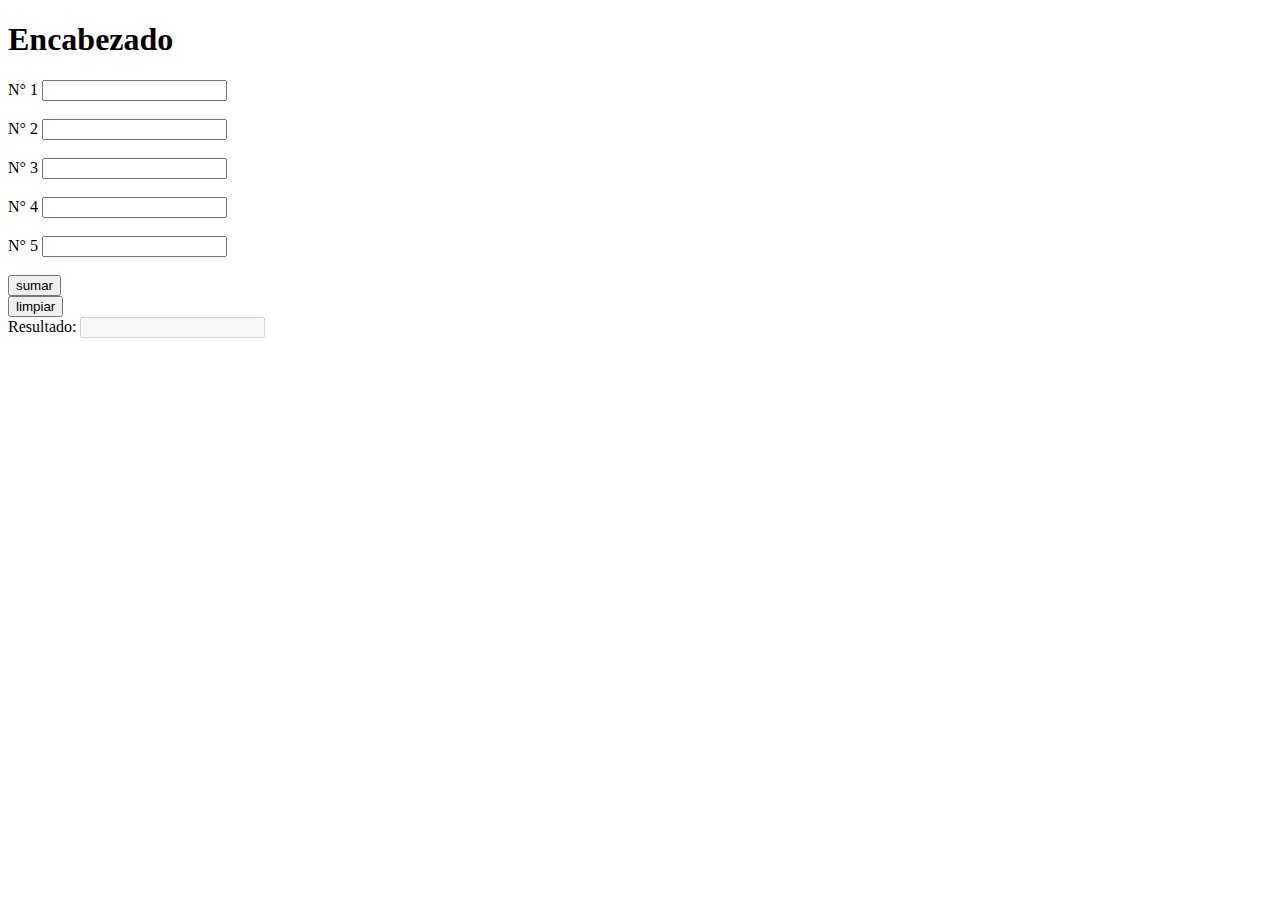
==== index.html @ c1727fc6 "Update index.html" ====
<!DOCTYPE html>
<html lang="en">
    <head>
        <meta charset="UTF-8">
        <title>Página web</title>
        <link rel="stylesheet" type="text/css" href="CSS/hojadeestilos.css">
        <meta name="viewport" content="width=device-width, initial-scale=1.0">
        <script>
            function pf1(){
                var a= parseInt(document.form1.text1.value);
                var b= parseInt(document.form1.text2.value);
                var c= parseInt(document.form1.text3.value);
                var d= parseInt(document.form1.text4.value);
                var e= parseInt(document.form1.text5.value);
                document.form1.result.value=(a+b+c+d+e);
            }
            function pf2(){
                document.form1.text1.value=("");
                document.form1.text2.value=("");
                document.form1.text3.value=("");
                document.form1.text4.value=("");
                document.form1.text5.value=("");
                document.form1.result.value=("");
            }
        </script>
    </head>
    <body>
        <header>
            <h1>Encabezado</h1>
        </header>
        <form name="form1">
            <div>N° 1 <input type="number" id="text1"></div><br>
            <div>N° 2 <input type="number" id="text2"></div><br>
            <div>N° 3 <input type="number" id="text3"></div><br>
            <div>N° 4 <input type="number" id="text4"></div><br>
            <div>N° 5 <input type="number" id="text5"></div><br>
            <div><input type="button" value="sumar" onclick="pf1();"></div>
            <div><input type="button" value="limpiar" onclick="pf2();"></div>
            <div>Resultado: <input type="text" value="" id="result" disabled></div>
        </form>
    </body>
</html>
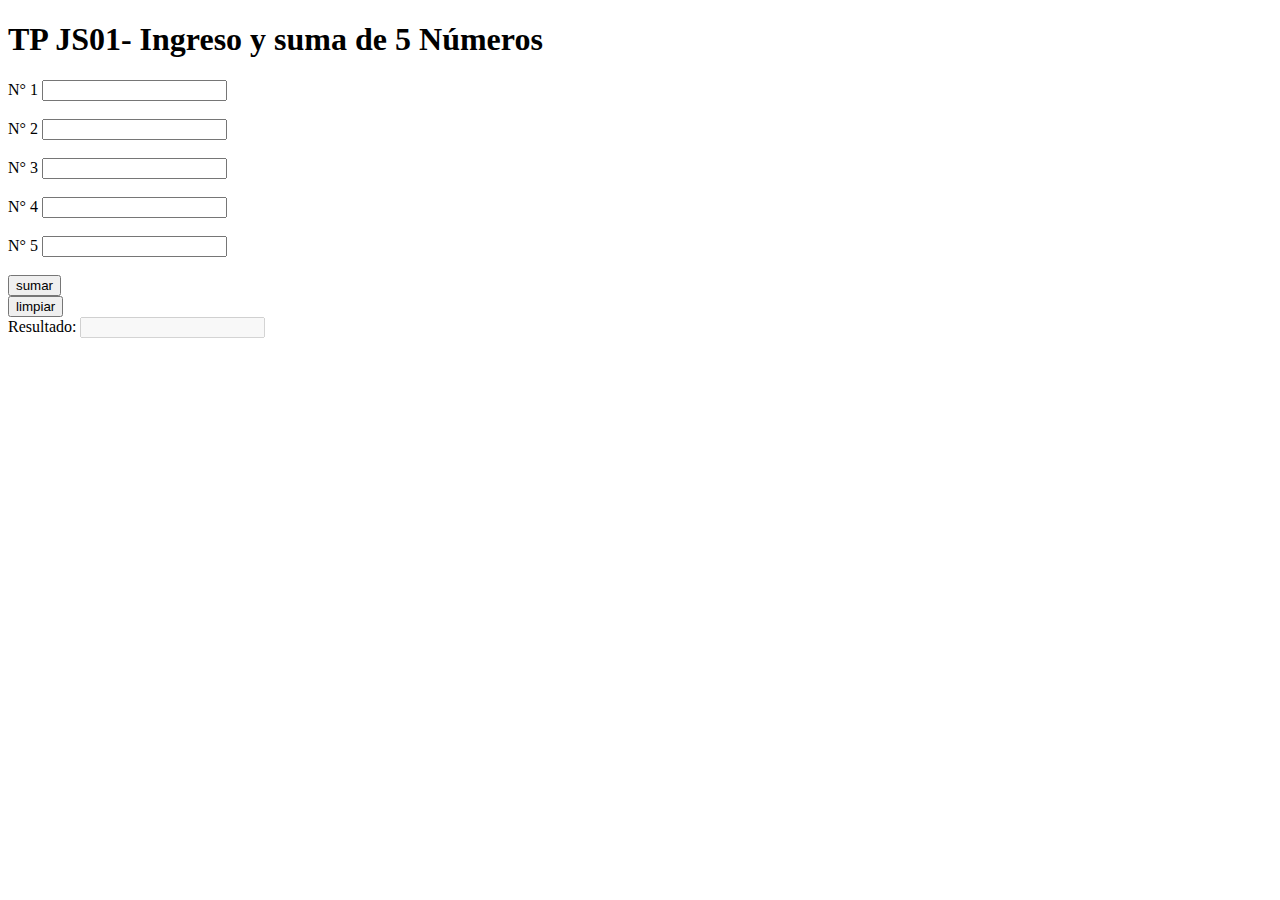
==== commit 57171e3e: "Update index.html" ====
--- a/index.html
+++ b/index.html
@@ -26,7 +26,7 @@
     </head>
     <body>
         <header>
-            <h1>Encabezado</h1>
+            <h1>TP JS01- Ingreso y suma de 5 Números</h1>
         </header>
         <form name="form1">
             <div>N° 1 <input type="number" id="text1"></div><br>
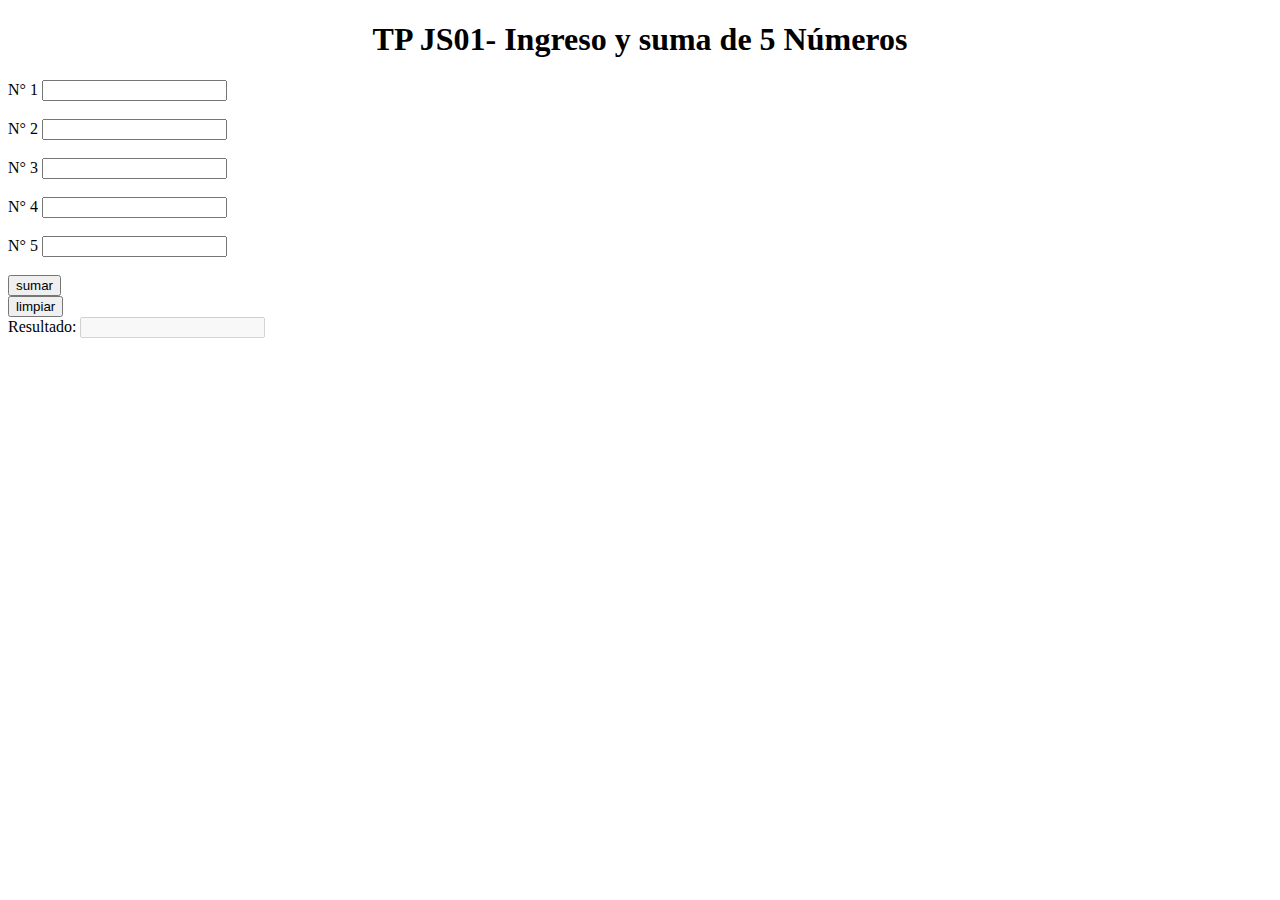
==== commit d324b14c: "Update index.html" ====
--- a/index.html
+++ b/index.html
@@ -26,7 +26,7 @@
     </head>
     <body>
         <header>
-            <h1>TP JS01- Ingreso y suma de 5 Números</h1>
+            <center><h1>TP JS01- Ingreso y suma de 5 Números</h1></center>
         </header>
         <form name="form1">
             <div>N° 1 <input type="number" id="text1"></div><br>
